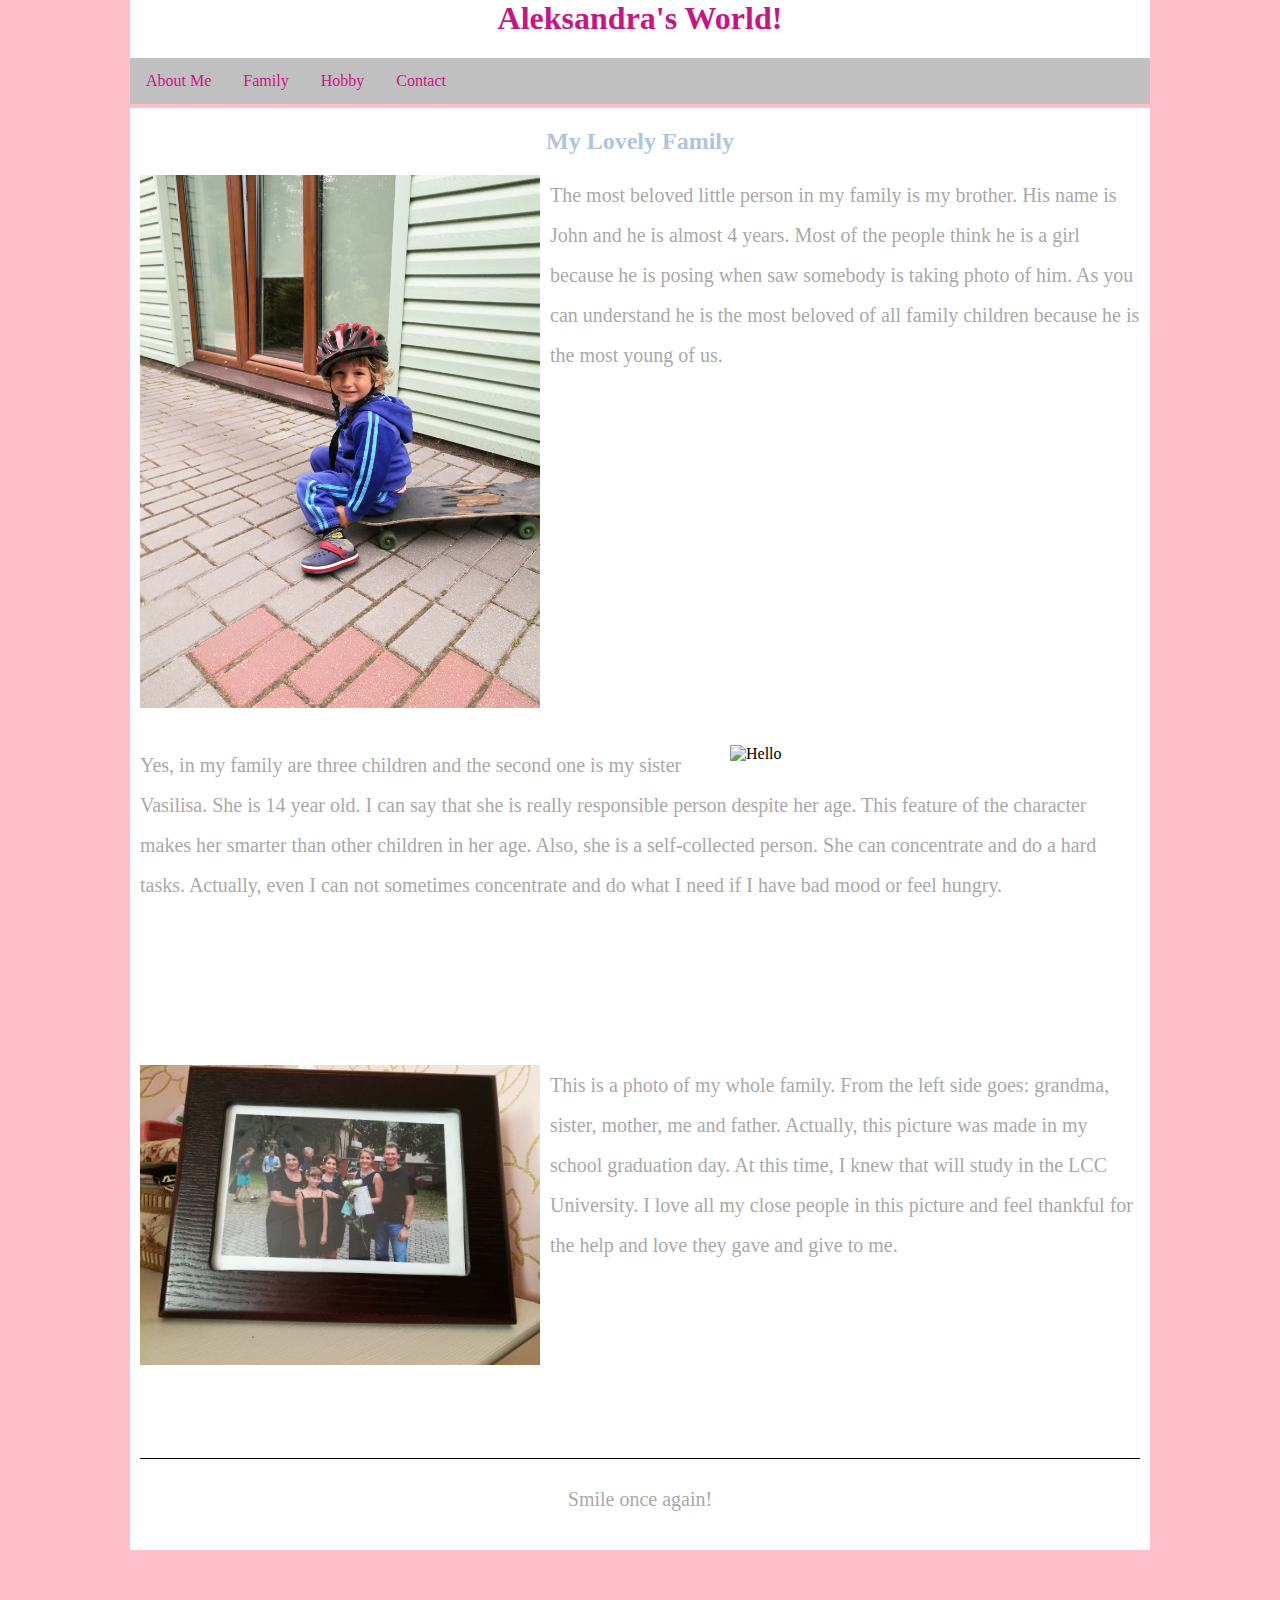
==== family.html @ cc67f5d8 "Add files via upload" ====
<!DOCTYPE html>
<html>
	<head>
		<title>Home - First Project</title>
		<link rel="stylesheet" type="text/css" href="style.css">
	</head>
	<body id="home">
		<div id="container">
			<div id="header">
				<h1>Aleksandra's World!</h1>
				<div id="menu">
					<ul>
						<li><a href="index.html">About Me</a></li>
						<li><a href="family.html">Family</a></li>
						<li><a href="hobby.html">Hobby</a></li>
						<li><a href="contact.html">Contact</a></li>
					</ul>
				</div>
			</div>
			<div id="content1">
				<h2>My Lovely Family</h2>
				<div style="height: 550px;">
				<img src="photo2.jpg" alt="Hello">
				<p>
				The most beloved little person in my family is my brother. His name is John and he is almost 4 years. Most of the people think he is a girl because he is posing when saw somebody is taking photo of him. As you can understand he is the most beloved of all family children because he is the most young of us. 
				</p>
				</div>
				
				<div style="height: 300px;">
				<img src="photo3.jpg" alt="Hello" id="photo3">
				
				<p>
				Yes, in my family are three children and the second one is my sister Vasilisa. She is 14 year old. I can say that she is really responsible person despite her age. This feature of the character makes her smarter than other children in her age. Also, she is a self-collected person. She can concentrate and do a hard tasks. Actually, even I can not sometimes concentrate and do what I need if I have bad mood or feel hungry. 
				</p>
				</div>
				
				<div style="height: 550px;">
				<img src="photo4.jpg" alt="Hello">
				
				<p>This is a photo of my whole family. From the left side goes: grandma, sister, mother, me and father. Actually, this picture was made in my school graduation day. At this time, I knew that will study in the LCC University. I love all my close people in this picture and feel thankful for the help and love they gave and give to me.</p>
				</div>
				
			</div>
			<div id="footer">
				<p>Smile once again!</p>
			</div>
		</div>
	</body>
</html>
---- style.css ----
/* style.css for personal website project */
body{
	background-color: pink;
	margin: 0;
}

h1{
	margin-top: 0; 
	color: mediumvioletred;
	text-align: center;
}

h2{
	margin-top: 50;
	color: #B0C4DE;
	text-align: center;
	padding-top: 20px;
}

#header{
	position: fixed;
	background-color: white;
	width: 1020px;
	top: 0;
	margin-left: -10px;
}

img{
	width: 400px;
}

#photo3{
	float: right !important;
}


#menu ul {
    list-style-type: none;
    margin: 0;
    padding: 0;
	text-align: center;
}

#menu li {
    display: inline;
}



ul {
    list-style-type: none;
    margin: 0;
    padding: 0;
    overflow: hidden;
    background-color: silver;
}

li {
    float: left;
}

li a {
    display: block;
    color: mediumvioletred;
    text-align: center;
    padding: 14px 16px;
    text-decoration: none;
}

/* Change the link color to #111 (black) on hover */
li a:hover {
    background-color: #111;
}

p{
	color: darkgray;
	line-height: 2;
	font-size: 20px;
}

#content img{
	float: left;
	margin-right: 10px;
}

#content{
	height: 750px;
	margin-top: 108px;
}


#content1 img{
	float: left;
	margin-right: 10px;
}

#content1{
	height: 1350px;
	margin-top: 108px;
}

#content2 img{
	float: left;
	margin-right: 10px;
}

#content2{
	height: 2400px;
	margin-top: 108px;
}

#container{
	background-color: white;
	width: 1000px;
	margin: 0 auto;
	padding: 10px;
	padding-top: 0px;
}

#footer{
	text-align: center;
	border-top: 1px solid black;
	padding-bottom: 1px;
}
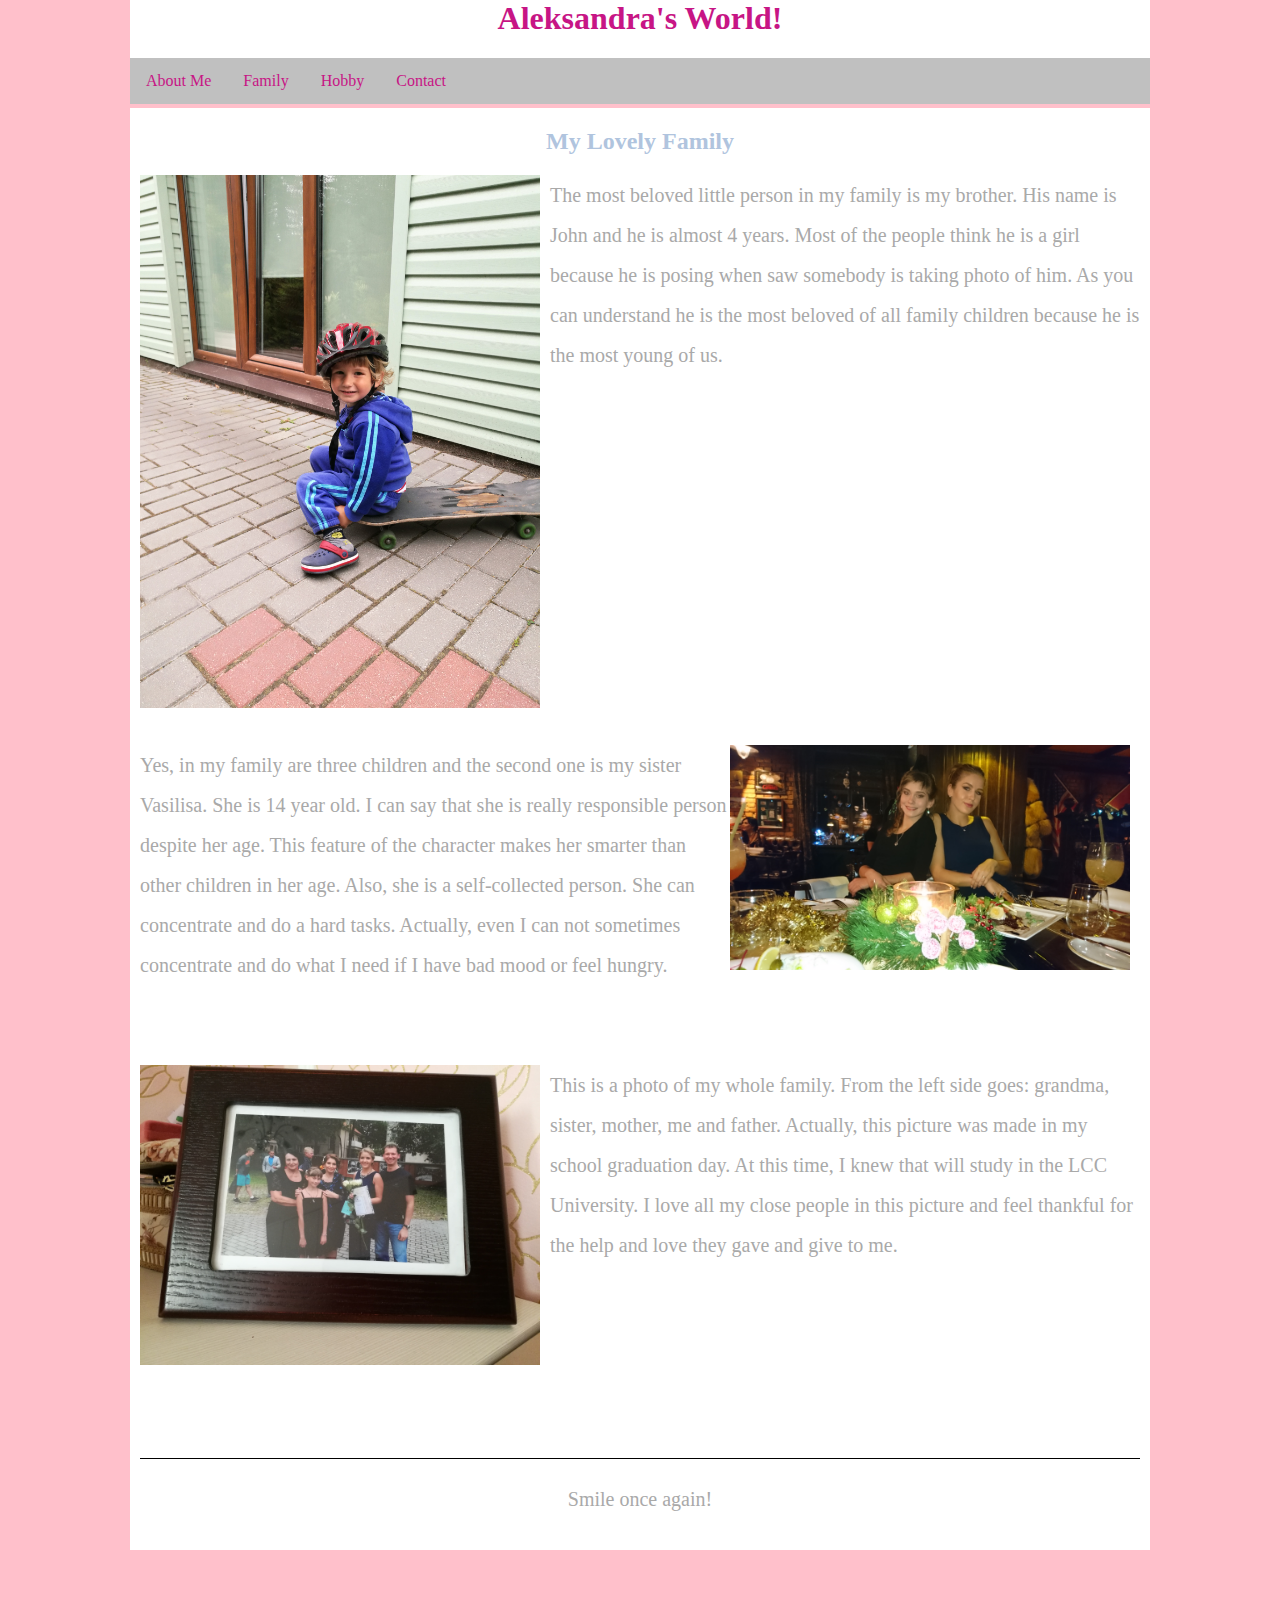
==== commit 2102d0d5: "Update family.html" ====
--- a/family.html
+++ b/family.html
@@ -27,7 +27,7 @@
 				</div>
 				
 				<div style="height: 300px;">
-				<img src="photo3.jpg" alt="Hello" id="photo3">
+				<img src="photo3.JPG" alt="Hello" id="photo3">
 				
 				<p>
 				Yes, in my family are three children and the second one is my sister Vasilisa. She is 14 year old. I can say that she is really responsible person despite her age. This feature of the character makes her smarter than other children in her age. Also, she is a self-collected person. She can concentrate and do a hard tasks. Actually, even I can not sometimes concentrate and do what I need if I have bad mood or feel hungry. 
